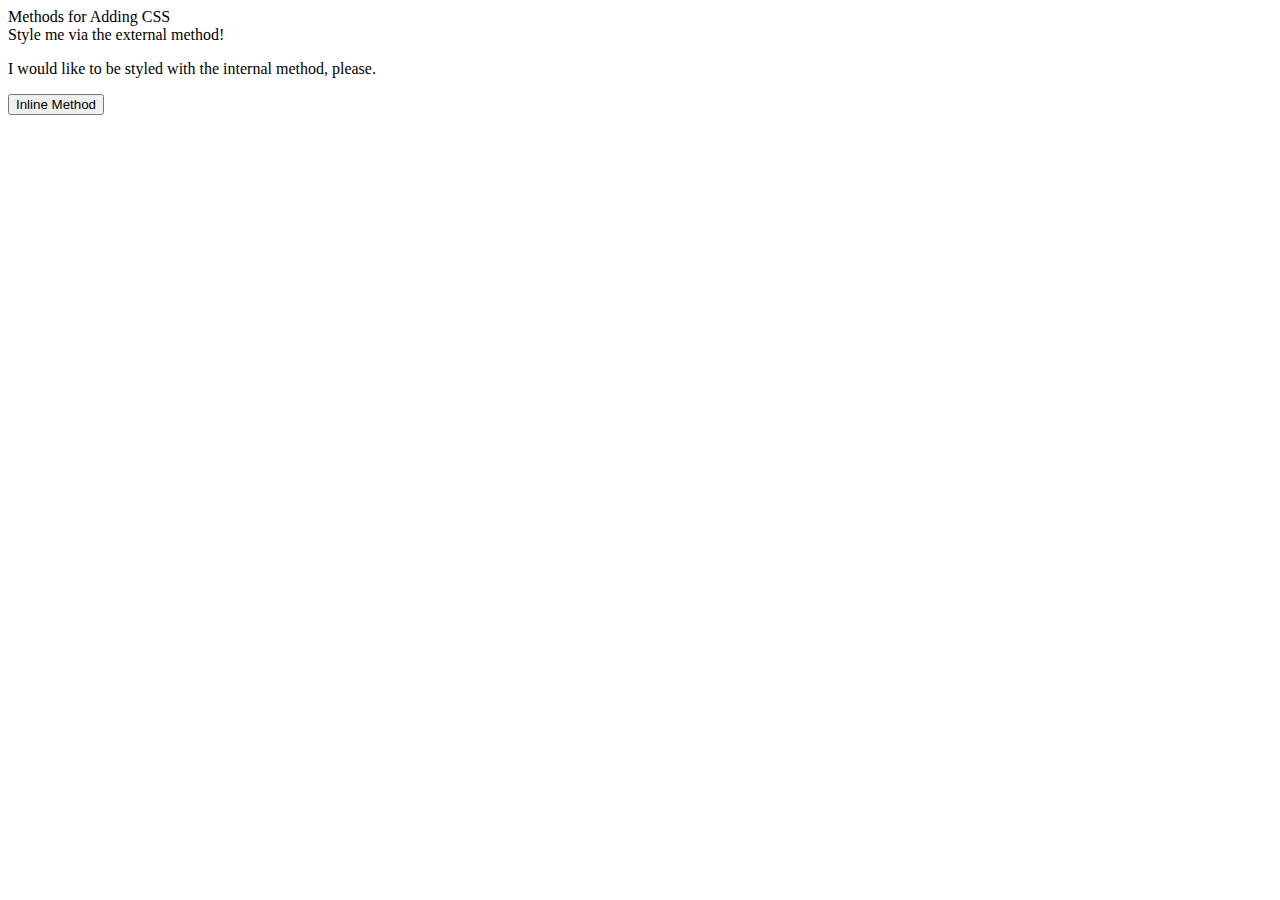
==== foundations/intro-to-css/01-css-methods/index.html @ 59eba32a "Add external css styling" ====
<!DOCTYPE html>
<html lang="en">
  <head>
    <meta charset="UTF-8">
    <meta http-equiv="X-UA-Compatible" content="IE=edge">
    <meta name="viewport" content="width=device-width, initial-scale=1.0">
    <link rel ="stylesheet" href="styles.css"
    <title>Methods for Adding CSS</title>
  </head>
  <body>
    <div>Style me via the external method!</div>
    <p>I would like to be styled with the internal method, please.</p>
    <button>Inline Method</button>
  </body>
</html>
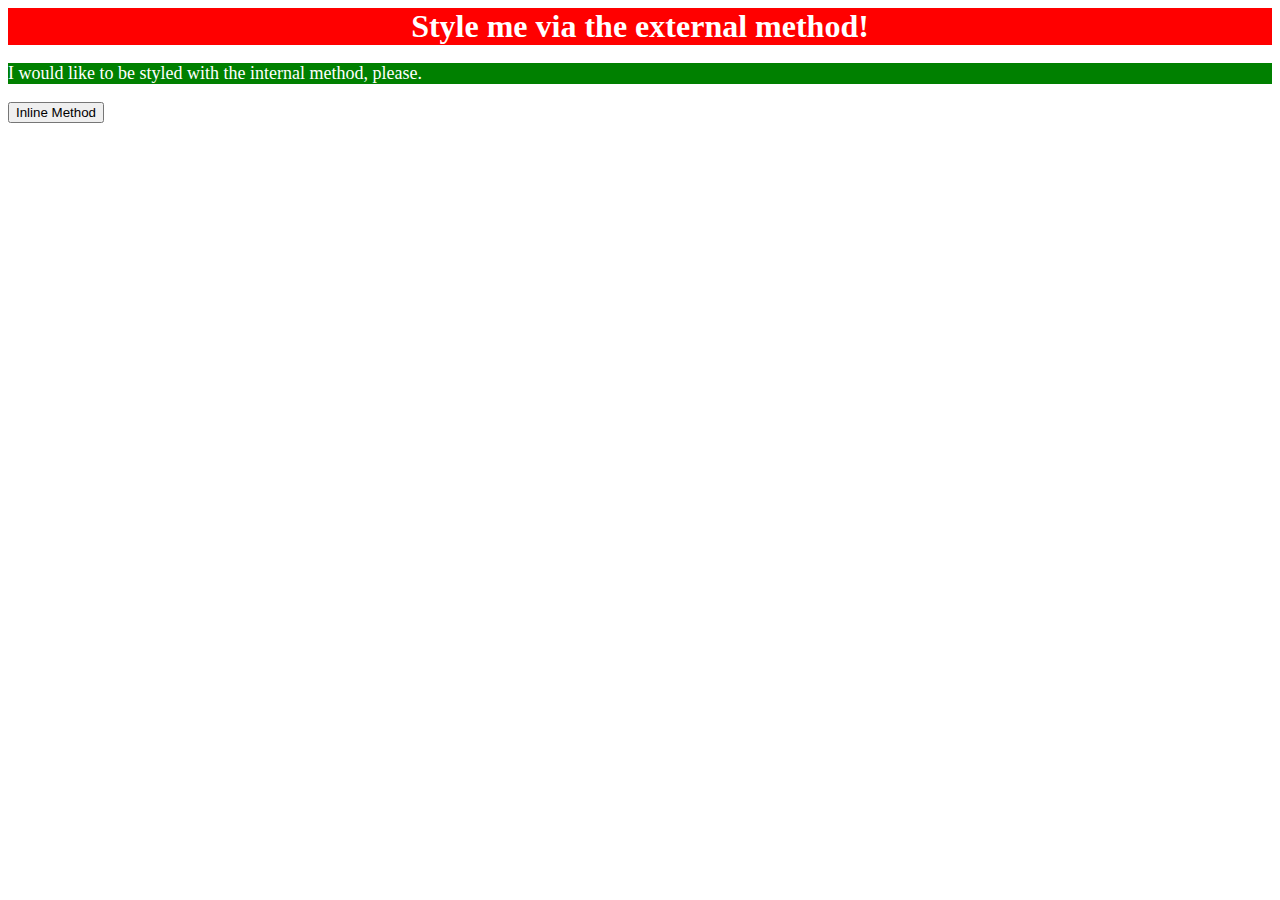
==== commit 39893bf0: "Add internal css and update external" ====
--- a/foundations/intro-to-css/01-css-methods/index.html
+++ b/foundations/intro-to-css/01-css-methods/index.html
@@ -4,7 +4,14 @@
     <meta charset="UTF-8">
     <meta http-equiv="X-UA-Compatible" content="IE=edge">
     <meta name="viewport" content="width=device-width, initial-scale=1.0">
-    <link rel ="stylesheet" href="styles.css"
+    <link rel ="stylesheet" href="./styles.css">
+    <style>
+      p {
+        background-color:green;
+        color:white;
+        font-size:18px;
+      }
+    </style>
     <title>Methods for Adding CSS</title>
   </head>
   <body>
--- a/foundations/intro-to-css/01-css-methods/styles.css
+++ b/foundations/intro-to-css/01-css-methods/styles.css
@@ -0,0 +1,8 @@
+/* a red background, white text, a font size of 32px, center aligned, and bold*/
+div {
+    color: white;
+    background-color: red;
+    font-size: 32px;
+    text-align: center;
+    font-weight: bold;
+}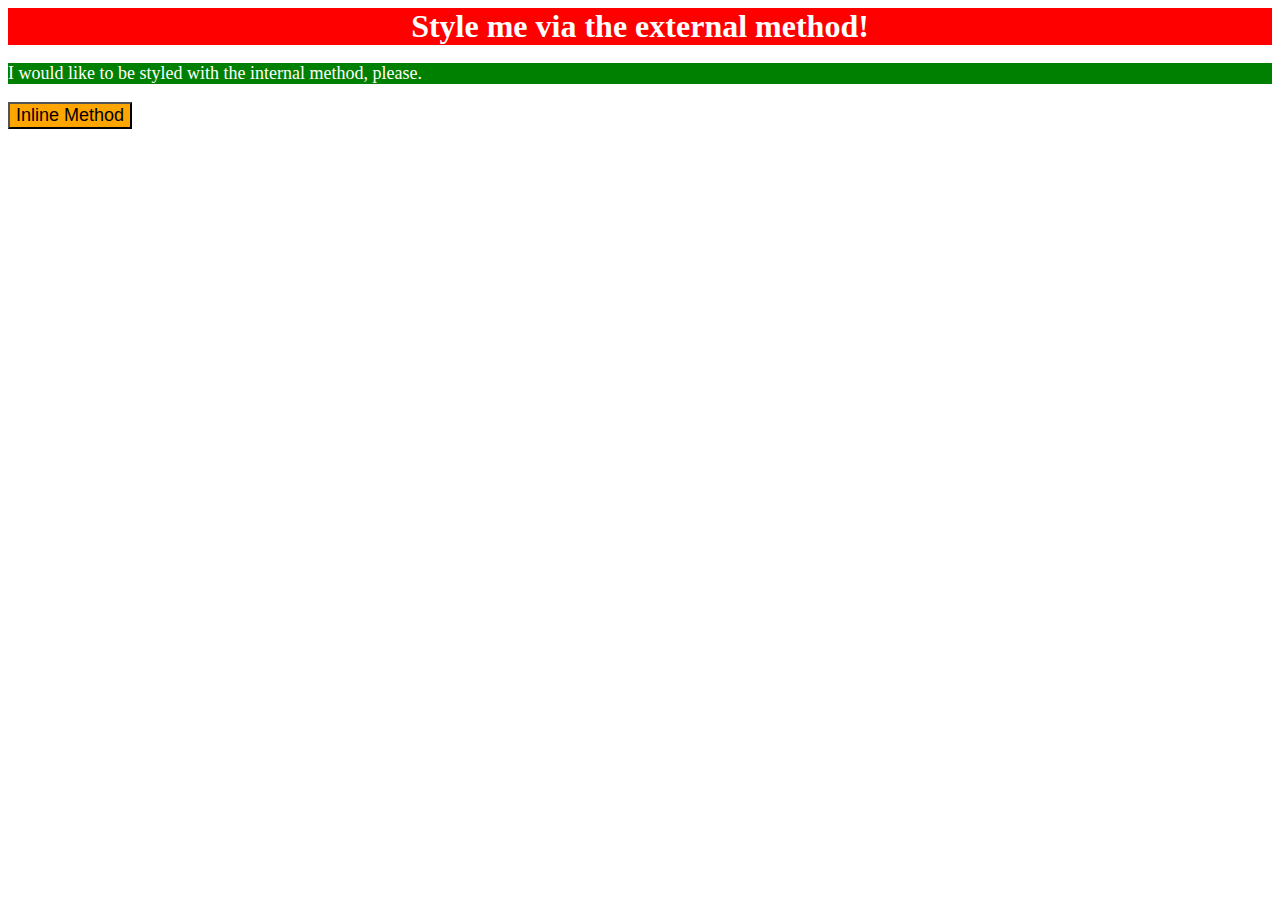
==== commit ec147e49: "add styling to button" ====
--- a/foundations/intro-to-css/01-css-methods/index.html
+++ b/foundations/intro-to-css/01-css-methods/index.html
@@ -17,6 +17,6 @@
   <body>
     <div>Style me via the external method!</div>
     <p>I would like to be styled with the internal method, please.</p>
-    <button>Inline Method</button>
+    <button style="background-color: orange; font-size: 18px;">Inline Method</button>
   </body>
 </html>